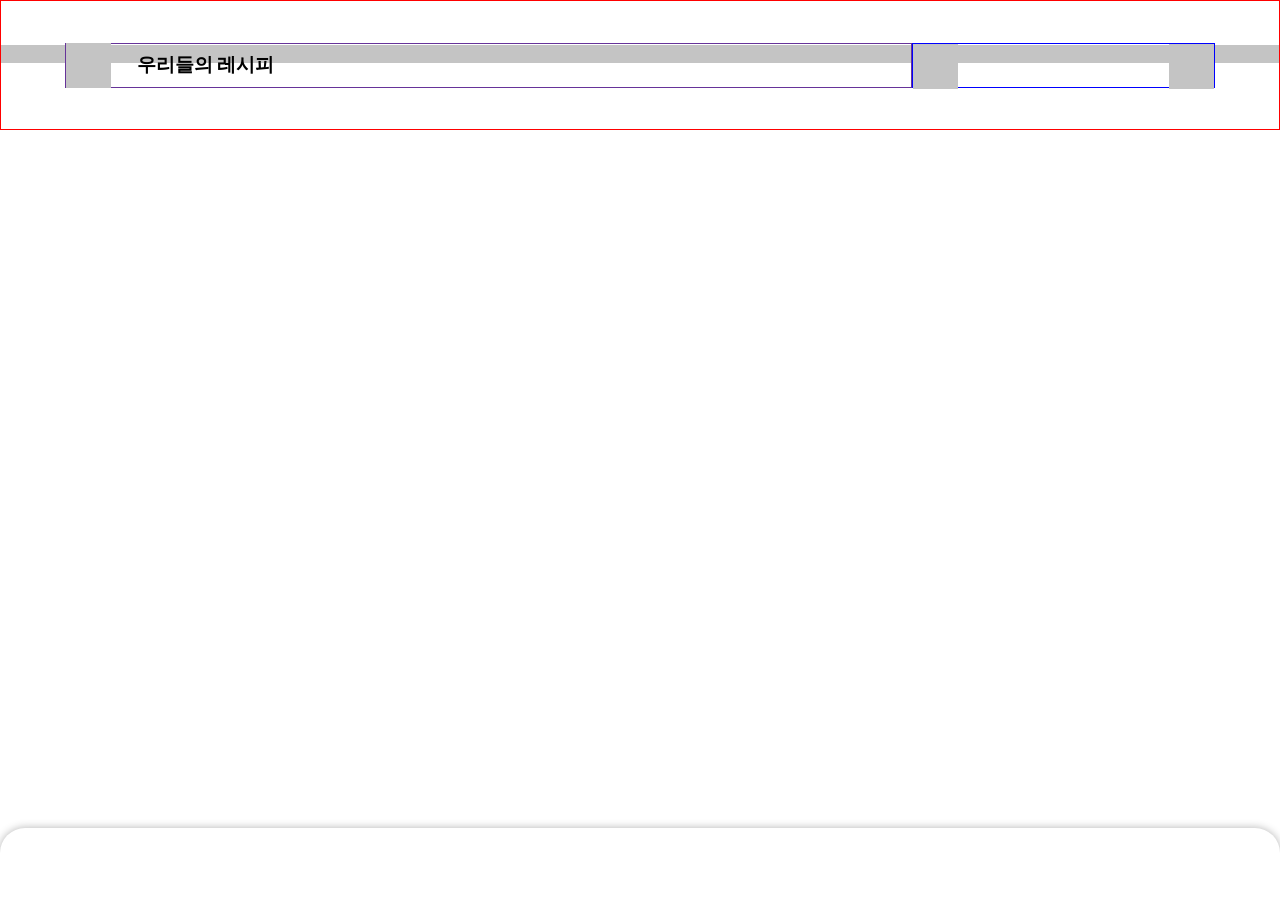
==== markup/community.html @ 75336509 "큰틀 잡기" ====
<!DOCTYPE html>
<html lang="en">
<head>
  <meta charset="UTF-8">
  <meta http-equiv="X-UA-Compatible" content="IE=edge">
  <meta name="viewport" content="width=device-width, initial-scale=1.0">
  <title>Document</title>
  <link rel="stylesheet" href="css/template-nonebg.css">
  <link rel="stylesheet" href="css/community.css">
</head>
<body>
  <div id="root">
    <header>
      <div>
        <div></div>
        <h1>우리들의 레시피</h1>
      </div>
      <nav>
        <div></div>
        <div></div>
      </nav>
    </header>
    <main>
      <div id="ranking-recipe"></div>
      <div id="ranking-user"></div>
      <div id="myrecipe"></div>
      <div id="best"></div>
      <div class="bar"></div>
      <div id="new"></div>
    </main>
    <footer></footer>
  </div>
</body>
</html>
---- markup/css/template-nonebg.css ----
* {
  margin: 0;
  padding: 0;
  box-sizing: border-box;
}

#root {
  overflow: hidden;
  z-index: 0;
  background-size: cover;
  background-repeat: no-repeat;
}

header {
  width: 100vw;
  position: fixed;
  top: 0;
  border: 1px solid red;
  height: 7vh;
  display: flex;
  justify-content: space-between;
  align-items: center;
  z-index: 5;
  padding: 5vw;
}
header > div {
  width: 70vw;
  border: 1px solid rebeccapurple;
  height: 5vh;
  display: flex;
  align-items: center;
}
header > div > div:nth-child(1) {
  width: 5vh;
  height: 5vh;
  background-color: #c4c4c4;
}
header > div > h1 {
  margin-left: 2vw;
}
header > nav {
  width: 25vw;
  height: 5vh;
  border: 1px solid blue;
  display: flex;
  justify-content: space-between;
}
header > nav > div:nth-child(1) {
  width: 5vh;
  height: 5vh;
  background-color: #c4c4c4;
}
header > nav > div:nth-child(2) {
  width: 5vh;
  height: 5vh;
  background-color: #c4c4c4;
}

footer {
  width: 100vw;
  height: 8vh;
  position: fixed;
  bottom: 0;
  border-top-left-radius: 25px;
  border-top-right-radius: 25px;
  box-shadow: 0vh 0vh 1vh rgba(0, 0, 0, 0.3);
  z-index: 3;
  background-color: #fff;
}

main {
  width: 100vw;
  overflow: hidden;
}

h1 {
  font-size: 1.2rem;
}

h2 {
  font-size: 1rem;
  color: #c4c4c4;
}

h3 {
  font-size: 0.8rem;
  color: #c4c4c4;
}

p {
  font-size: 0.7rem;
  color: #c4c4c4;
}

.bar {
  width: 100vw;
  height: 2vh;
  background-color: #c4c4c4;
}/*# sourceMappingURL=template-nonebg.css.map */
---- markup/css/community.css ----
.bar {
  width: 100vw;
  margin: 5vh;
}

main {
  display: flex;
  flex-direction: column;
  align-items: center;
}/*# sourceMappingURL=community.css.map */
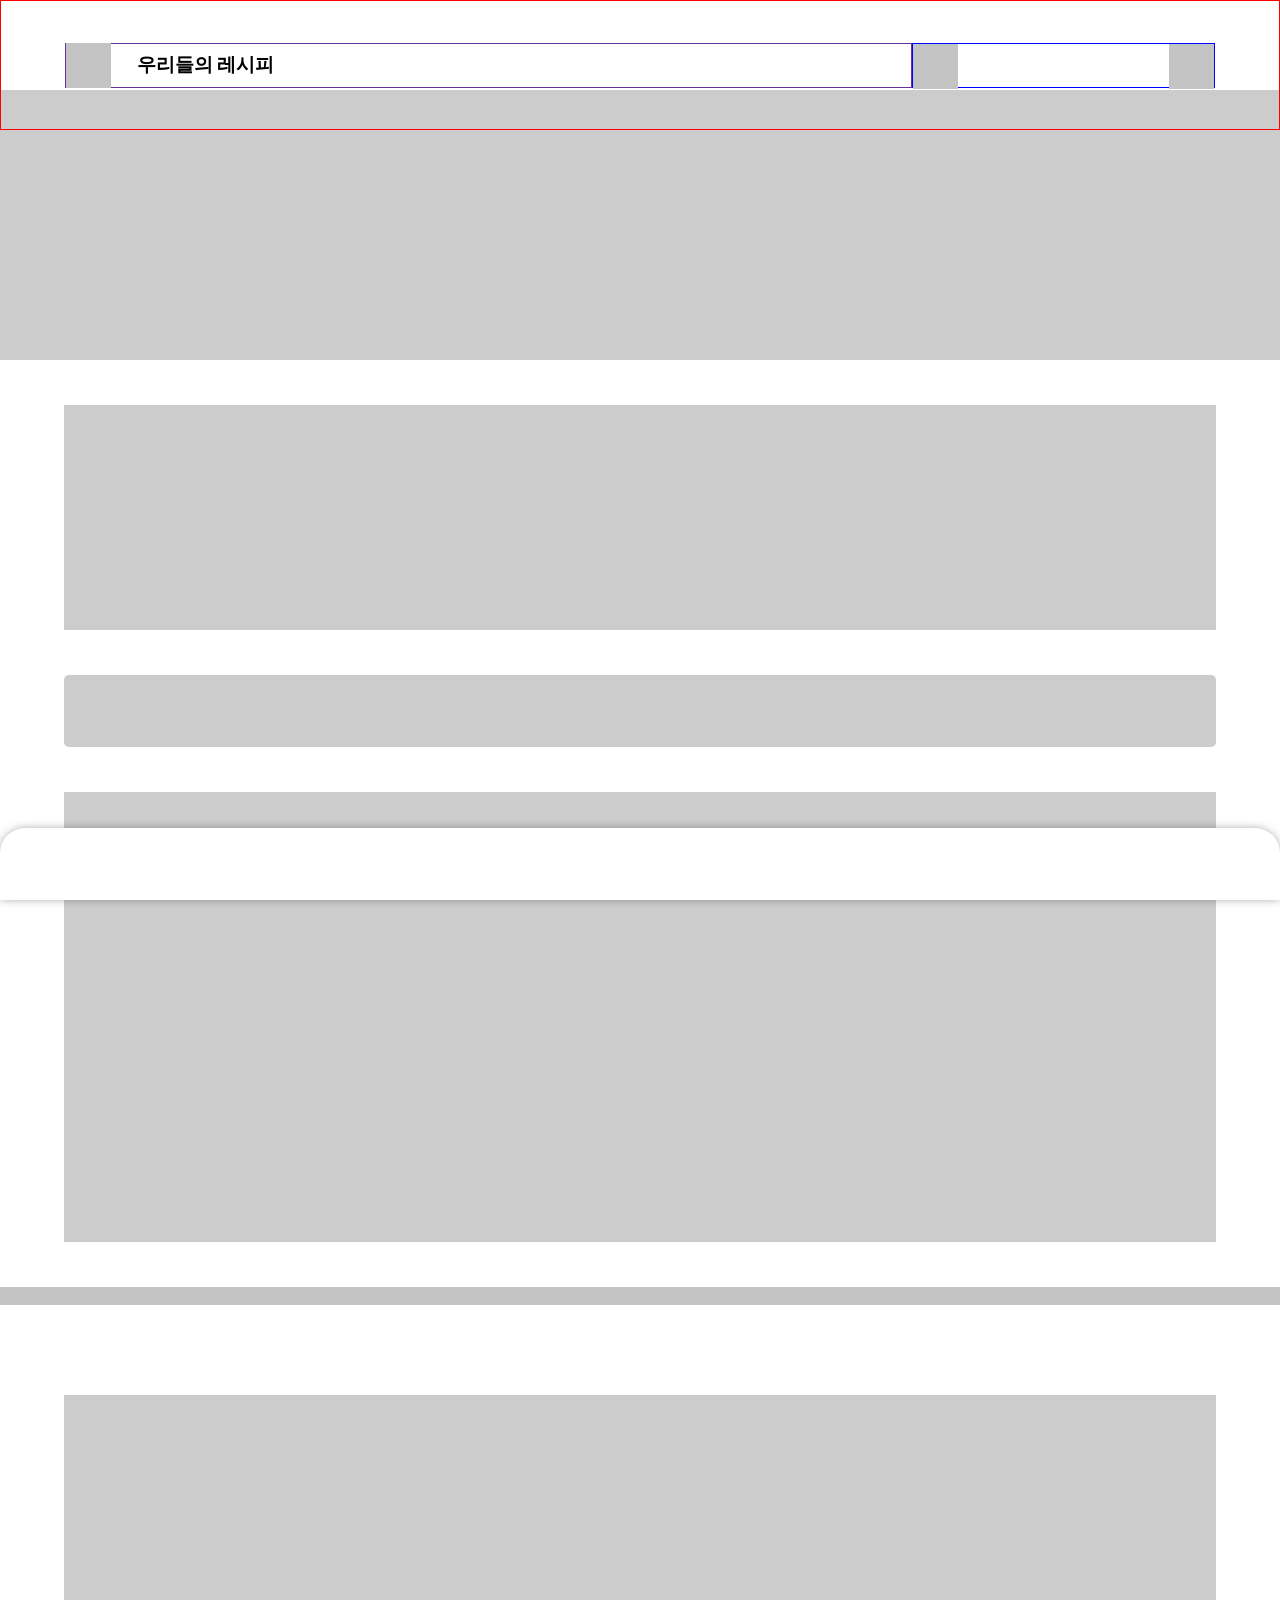
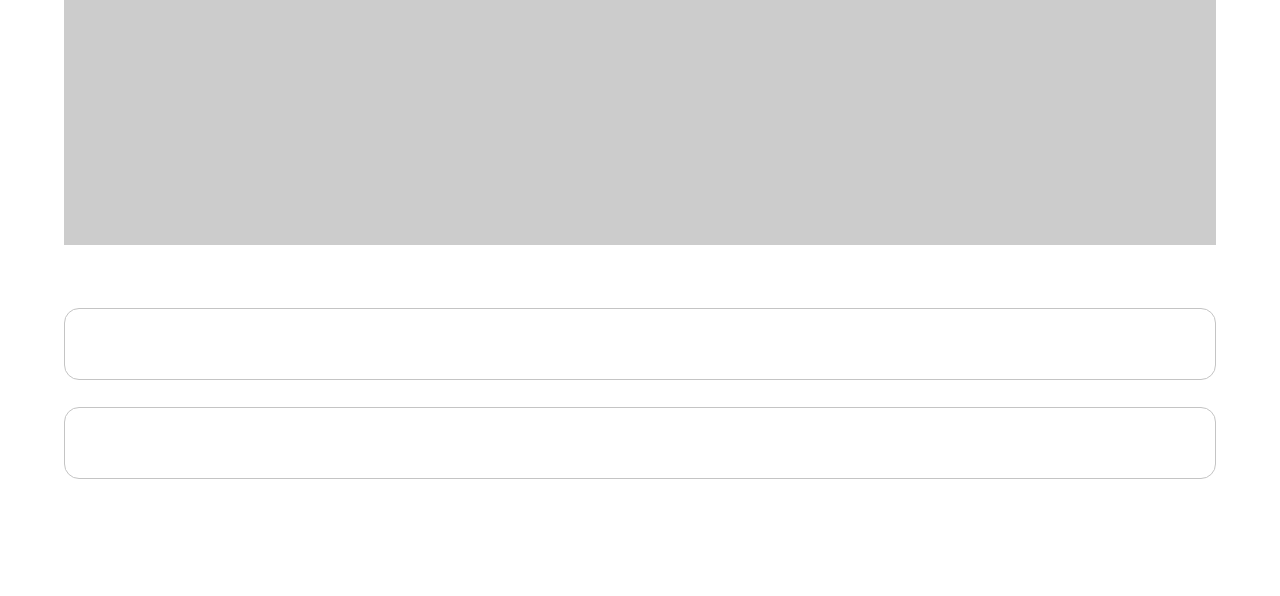
==== commit b7567bff: "초벌" ====
--- a/markup/community.html
+++ b/markup/community.html
@@ -27,6 +27,9 @@
       <div id="best"></div>
       <div class="bar"></div>
       <div id="new"></div>
+      <div id="ad-1"></div>
+      <div id="ad-2"></div>
+
     </main>
     <footer></footer>
   </div>
--- a/markup/css/community.css
+++ b/markup/css/community.css
@@ -7,4 +7,63 @@
   display: flex;
   flex-direction: column;
   align-items: center;
+}
+
+#ranking-recipe {
+  margin-top: 10vh;
+  width: 100vw;
+  height: 30vh;
+  background-color: #ccc;
+}
+
+#ranking-user {
+  width: 90vw;
+  height: 25vh;
+  background-color: #ccc;
+  margin-top: 5vh;
+}
+
+#myrecipe {
+  width: 90vw;
+  height: 8vh;
+  background-color: #ccc;
+  margin-top: 5vh;
+  border-radius: 5px;
+}
+
+#best {
+  width: 90vw;
+  height: 50vh;
+  margin-top: 5vh;
+  background-color: #ccc;
+}
+
+#new {
+  width: 90vw;
+  height: 50vh;
+  margin-top: 5vh;
+  background-color: #ccc;
+}
+
+#ad-1 {
+  margin-top: 7vh;
+  width: 90vw;
+  height: 8vh;
+  border-radius: 15px;
+  border: 1px solid #c4c4c4;
+  padding: 2vh;
+  display: flex;
+  align-items: center;
+}
+
+#ad-2 {
+  margin-top: 3vh;
+  width: 90vw;
+  height: 8vh;
+  border-radius: 15px;
+  border: 1px solid #c4c4c4;
+  padding: 2vh;
+  display: flex;
+  align-items: center;
+  margin-bottom: 13vh;
 }/*# sourceMappingURL=community.css.map */
